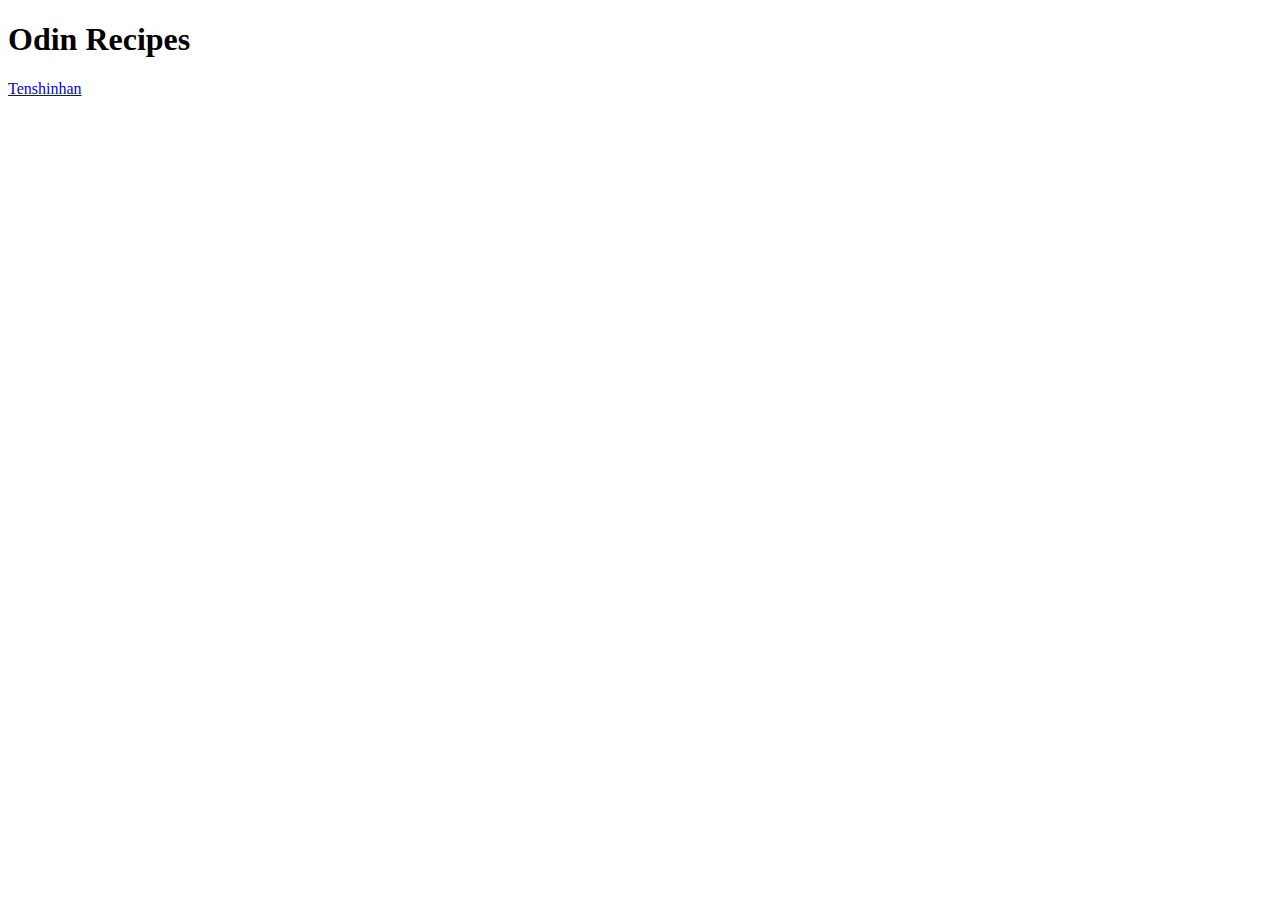
==== index.html @ 8316dbbc "Add main directories" ====
<!DOCTYPE html>
<html>
    <meta charset="utf-8">
    <head>
        <title>Project Odin: Recipes</title>
    </head>

    <body>
        <h1>Odin Recipes</h1>
        <a href="./recipes/tenshinhan.html">Tenshinhan</a>
    </body>
</html>
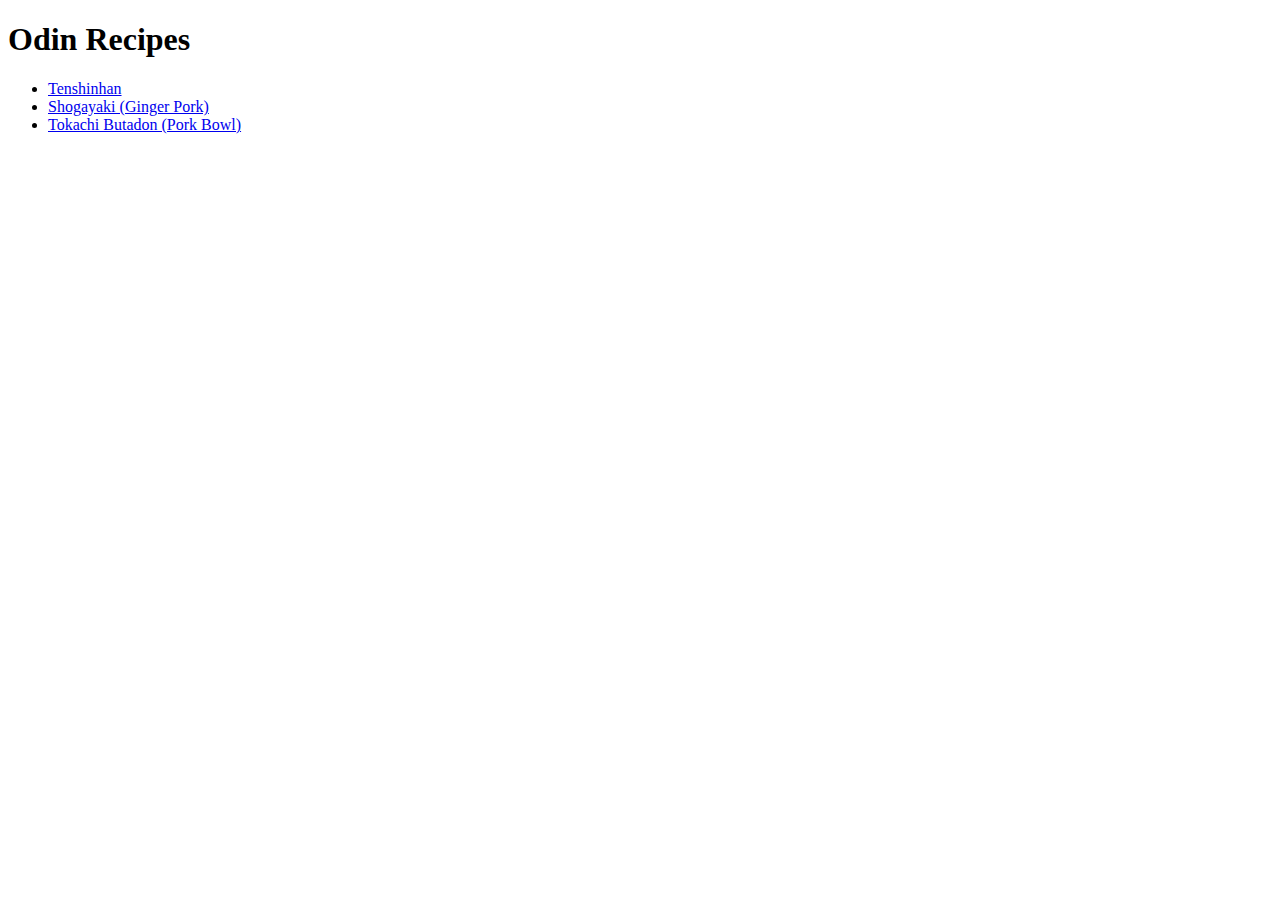
==== commit fb502909: "Edit content" ====
--- a/index.html
+++ b/index.html
@@ -7,6 +7,10 @@
 
     <body>
         <h1>Odin Recipes</h1>
-        <a href="./recipes/tenshinhan.html">Tenshinhan</a>
+        <ul>
+            <li><a href="./recipes/tenshinhan.html">Tenshinhan</a></li>
+            <li><a href="./recipes/shogayaki.html">Shogayaki (Ginger Pork)</a></li>
+            <li><a href="./recipes/butadon.html">Tokachi Butadon (Pork Bowl)</a></li>
+        </ul>
     </body>
 </html>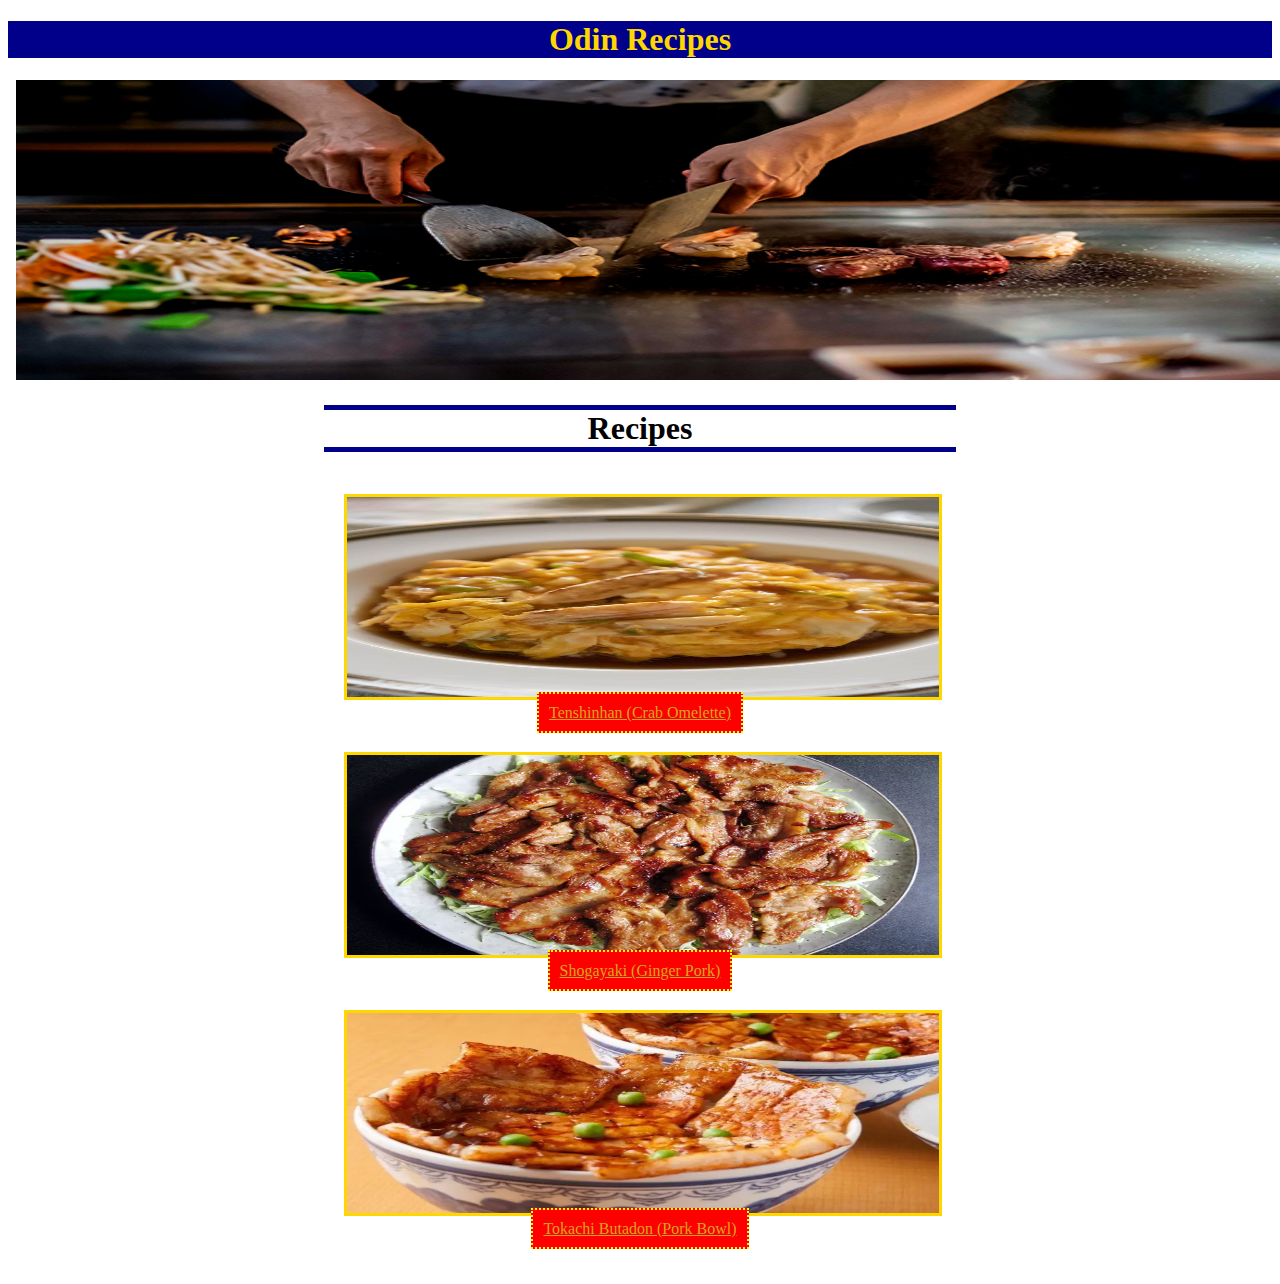
==== commit d3c7a03a: "Add CSS" ====
--- a/index.html
+++ b/index.html
@@ -3,14 +3,29 @@
     <meta charset="utf-8">
     <head>
         <title>Project Odin: Recipes</title>
+        <link rel="stylesheet" href="style.css">
     </head>
 
     <body>
-        <h1>Odin Recipes</h1>
-        <ul>
-            <li><a href="./recipes/tenshinhan.html">Tenshinhan</a></li>
-            <li><a href="./recipes/shogayaki.html">Shogayaki (Ginger Pork)</a></li>
-            <li><a href="./recipes/butadon.html">Tokachi Butadon (Pork Bowl)</a></li>
-        </ul>
+        <div class="header">
+            <h1>Odin Recipes</h1>
+        </div>
+        <div class="banner">
+            <img src="./images/teppanyaki-banner.jpg" alt="banner">
+        </div>
+        <div class="main">
+            <h1>Recipes</h1>
+            <ul class="nav-items">
+                <li>
+                    <img src="./images/tenshinhan.jpg" alt="tenshinhan">
+                    <a class="nav-list" href="./recipes/tenshinhan.html" target="_blank" rel="noopener norefferer">Tenshinhan (Crab Omelette)</a></li>
+                <li>
+                    <img src="./images/shogayaki.jpg" alt="gingerpork">
+                    <a class="nav-list" href="./recipes/shogayaki.html" target="_blank" rel="noopener norefferer">Shogayaki (Ginger Pork)</a></li>
+                <li>
+                    <img src="./images/butadon.jpg" alt="porkbowl">
+                    <a class="nav-list" href="./recipes/butadon.html" target="_blank" rel="noopener norefferer">Tokachi Butadon (Pork Bowl)</a></li>
+            </ul>
+        </div>
     </body>
 </html>--- a/style.css
+++ b/style.css
@@ -0,0 +1,61 @@
+/* style.css */
+/* TOP Project Recipe CSS */
+
+body {
+    font-family: Georgia, 'Times New Roman', Times, serif;
+}
+
+.main {
+    width: 50%;
+    margin: auto;
+    text-align: center;
+}
+
+.main h1 {
+    border-top: 5px solid darkblue;
+    border-bottom: 5px solid darkblue;
+}
+
+.header {
+    text-align: center;
+    background-color: darkblue;
+    color: #ffd700;
+    width: 100%;
+}
+
+.banner img {
+    width: 100%;
+    height: 300px;
+    padding: 0 8px 0;
+}
+
+.nav-items {
+    list-style-type: none;
+    padding: 10px;
+}
+
+li {
+    padding: 10px;
+    margin-bottom: 10px;
+}
+
+li img {
+    width: 100%;
+    height: 200px;
+    border: 3px solid gold;
+}
+
+.nav-list {
+    border: 2px dotted yellow;
+    padding: 10px;
+    background-color: red;
+    
+}
+
+a {
+    color: goldenrod;
+}
+
+a:hover {
+    background-color: blueviolet;
+}
